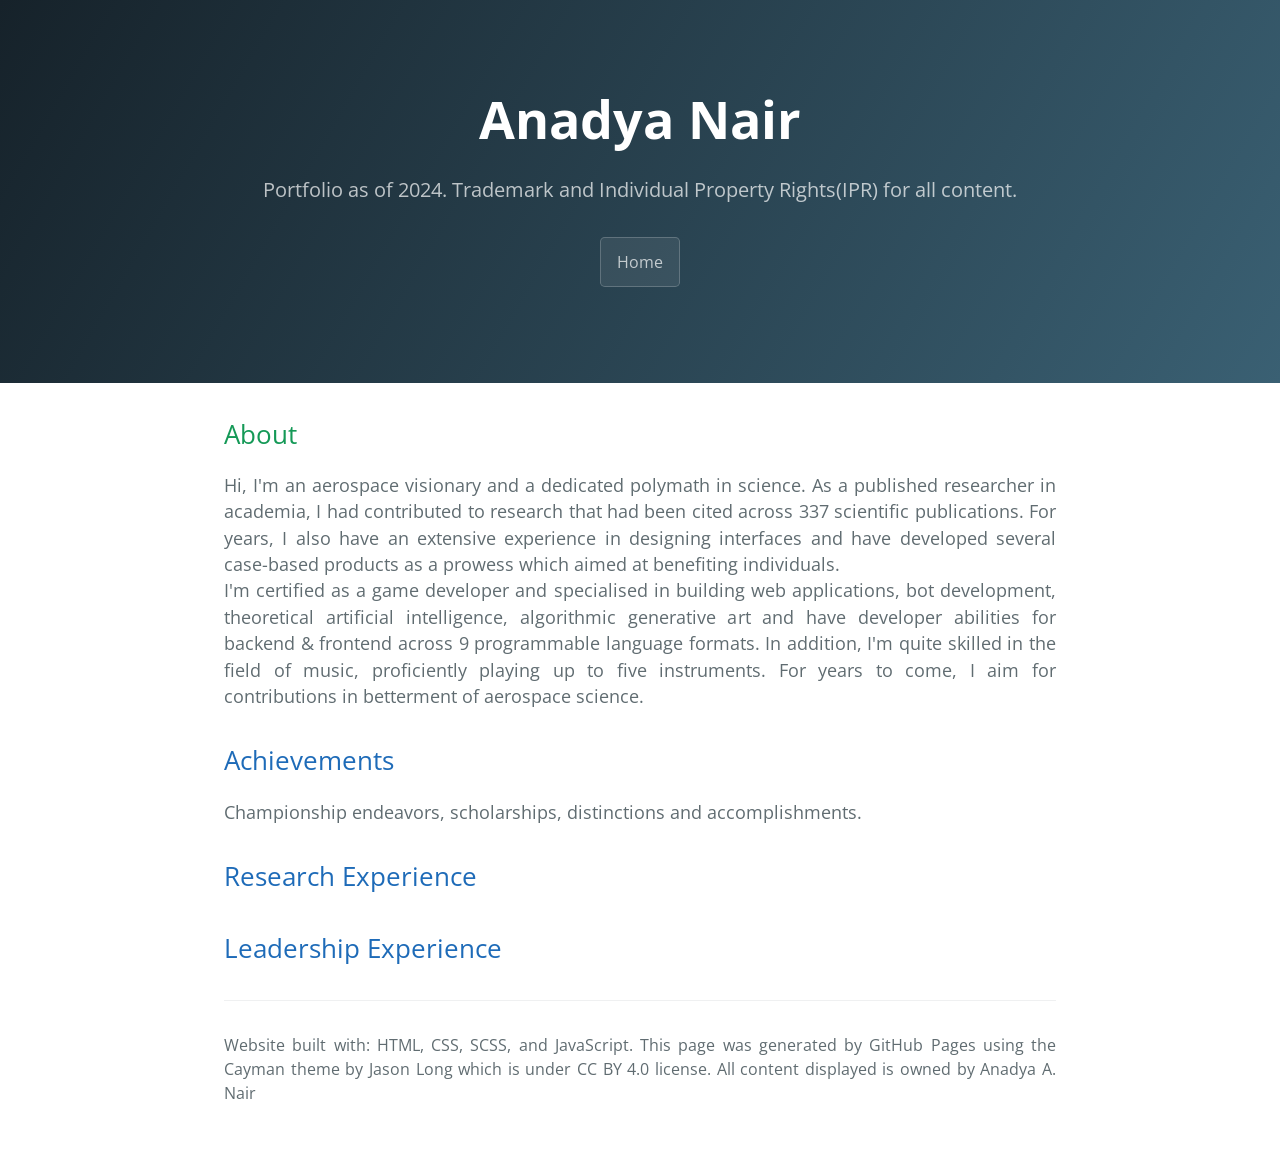
==== index.html @ ae8905ed "changes" ====
<!DOCTYPE html>
<html lang="en-us">

<head>
  <meta charset="UTF-8">
  <title>Anadya Nair</title>
  <meta name="viewport" content="width=device-width, initial-scale=1">
  <meta name="theme-color" content="#157878">
  <link rel="stylesheet" href="css/normalize.css">
  <link href='https://fonts.googleapis.com/css?family=Open+Sans:400,700' rel='stylesheet' type='text/css'>
  <link rel="stylesheet" href="css/cayman.css">
</head>

<body>
  <section class="page-header">
    <h1 class="project-name">Anadya Nair</h1>
    <h2 class="project-tagline">Portfolio as of 2024. Trademark and Individual Property Rights(IPR) for all content.
    </h2>
    <a href="https://anadyanair.github.io" class="btn">Home</a>
    <!-- <a href="#" class="btn">Download .zip</a>
    <a href="#" class="btn">Download .tar.gz</a> -->
  </section>

  <section class="main-content">
    <!-- <p>Text can be <strong>bold</strong>, <em>italic</em>, or <del>strikethrough</del>. <a
        href="https://github.com">Links</a> should be blue with no underlines (unless hovered over).</p>

    <p>There should be whitespace between paragraphs. There should be whitespace between paragraphs. There should be
      whitespace between paragraphs. There should be whitespace between paragraphs.</p>

    <p>There should be whitespace between paragraphs. There should be whitespace between paragraphs. There should be
      whitespace between paragraphs. There should be whitespace between paragraphs.</p>

    <blockquote>
      <p>There should be no margin above this first sentence.</p>

      <p>Blockquotes should be a lighter gray with a gray border along the left side.</p>

      <p>There should be no margin below this final sentence.</p>
    </blockquote> -->

    <h1>
      <a id="user-content-header-1" class="anchor" href="#header-1" aria-hidden="true"><span
          class="octicon octicon-link"></span></a>About
    </h1>

    <p>Hi, I'm an aerospace visionary and a dedicated polymath in science. As a published researcher in
      academia, I had contributed to research that had been cited across 337 scientific publications. For years, I
      also
      have an extensive experience in designing interfaces and have developed several case-based products as a prowess
      which aimed at
      benefiting individuals.
      <br>
      I'm certified as a game developer and specialised in building web applications, bot development, theoretical
      artificial intelligence, algorithmic generative art and have developer abilities for backend & frontend across 9
      programmable language formats. In addition, I'm quite skilled in the field of music,
      proficiently playing up to five instruments.
      For years to come, I aim for contributions in betterment of aerospace science.
    </p>

    <h2>
      <a id="user-content-header-2" class="anchor" href="/achievements.html" aria-hidden="true"><span
          class="octicon octicon-link"></span>Achievements</a>
    </h2>
    <p>Championship endeavors, scholarships, distinctions and accomplishments.</p>
    <!-- <p>Throughout my academic journey, I have cultivated a strong foundation of knowledge and skills across various
      disciplines. These experiences have not only honed my critical thinking abilities but also instilled in me a
      passion for lifelong learning. As I embark on new academic endeavors, I am eager to continue pushing the
      boundaries of my intellectual capabilities and making meaningful contributions to the academic community.
    </p> -->
    <h2>
      <a id="user-content-header-2" class="anchor" href="#header-2" aria-hidden="true"><span
          class="octicon octicon-link"></span>Research Experience</a>
    </h2>

    <h2>
      <a id="user-content-header-2" class="anchor" href="#header-2" aria-hidden="true"><span
          class="octicon octicon-link"></span>Leadership Experience</a>
    </h2>

    <footer class="site-footer">
      <p>Website built with: HTML, CSS, SCSS, and JavaScript. This page was generated by GitHub Pages using the Cayman
        theme by
        Jason Long which is under CC BY 4.0 license. All content displayed is owned by Anadya A. Nair</p>
    </footer>

  </section>

</body>

</html>
<!-- <h3>
      <a id="user-content-header-2" class="anchor" href="#header-2" aria-hidden="true"><span
          class="octicon octicon-link"></span></a>Citations
    </h3>

    <blockquote>
      <p>
      </p>
    </blockquote> -->

<!-- <h3>
      <a id="user-content-header-3" class="anchor" href="#header-3" aria-hidden="true"><span
          class="octicon octicon-link"></span></a>Header 3
    </h3>

    <pre><code>This is a code block following a header.</code></pre>

    <h4>
      <a id="user-content-header-4" class="anchor" href="#header-4" aria-hidden="true"><span
          class="octicon octicon-link"></span></a>Header 4
    </h4>

    <ul class="task-list">
      <li>This is an unordered list following a header.</li>
      <li>This is an unordered list following a header.</li>
      <li>This is an unordered list following a header.</li>
    </ul>

    <h5>
      <a id="user-content-header-5" class="anchor" href="#header-5" aria-hidden="true"><span
          class="octicon octicon-link"></span></a>Header 5
    </h5>

    <ol class="task-list">
      <li>This is an ordered list following a header.</li>
      <li>This is an ordered list following a header.</li>
      <li>This is an ordered list following a header.</li>
    </ol>

    <h6>
      <a id="user-content-header-6" class="anchor" href="#header-6" aria-hidden="true"><span
          class="octicon octicon-link"></span></a>Header 6
    </h6>

    <table>
      <thead>
        <tr>
          <th>What</th>
          <th>Follows</th>
        </tr>
      </thead>
      <tbody>
        <tr>
          <td>A table</td>
          <td>A header</td>
        </tr>
        <tr>
          <td>A table</td>
          <td>A header</td>
        </tr>
        <tr>
          <td>A table</td>
          <td>A header</td>
        </tr>
      </tbody>
    </table>

    <hr>

    <p>There's a horizontal rule above and below this.</p>

    <hr>

    <p>Here is an unordered list:</p>

    <ul class="task-list">
      <li>Salt-n-Pepa</li>
      <li>Bel Biv DeVoe</li>
      <li>Kid 'N Play</li>
    </ul>

    <p>And an ordered list:</p>

    <ol class="task-list">
      <li>Michael Jackson</li>
      <li>Michael Bolton</li>
      <li>Michael Bublé</li>
    </ol>

    <p>And an unordered task list:</p>

    <ul class="task-list">
      <li class="task-list-item">
        <input type="checkbox" class="task-list-item-checkbox" checked="" disabled=""> Create a sample markdown document
      </li>
      <li class="task-list-item">
        <input type="checkbox" class="task-list-item-checkbox" checked="" disabled=""> Add task lists to it
      </li>
      <li class="task-list-item">
        <input type="checkbox" class="task-list-item-checkbox" disabled=""> Take a vacation
      </li>
    </ul>

    <p>And a "mixed" task list:</p>

    <ul class="task-list">
      <li class="task-list-item">
        <input type="checkbox" class="task-list-item-checkbox" disabled=""> Steal underpants
      </li>
      <li>?</li>
      <li class="task-list-item">
        <input type="checkbox" class="task-list-item-checkbox" disabled=""> Profit!
      </li>
    </ul>

    <p>And a nested list:</p>

    <ul class="task-list">
      <li>Jackson 5

        <ul class="task-list">
          <li>Michael</li>
          <li>Tito</li>
          <li>Jackie</li>
          <li>Marlon</li>
          <li>Jermaine</li>
        </ul>
      </li>
      <li>TMNT

        <ul class="task-list">
          <li>Leonardo</li>
          <li>Michelangelo</li>
          <li>Donatello</li>
          <li>Raphael</li>
        </ul>
      </li>
    </ul>

    <p>Definition lists can be used with HTML syntax. Definition terms are bold and italic.</p>

    <dl>
      <dt>Name</dt>
      <dd>Godzilla</dd>
      <dt>Born</dt>
      <dd>1952</dd>
      <dt>Birthplace</dt>
      <dd>Japan</dd>
      <dt>Color</dt>
      <dd>Green</dd>
    </dl>

    <hr>

    <p>Tables should have bold headings and alternating shaded rows.</p>

    <table>
      <thead>
        <tr>
          <th>Artist</th>
          <th>Album</th>
          <th>Year</th>
        </tr>
      </thead>
      <tbody>
        <tr>
          <td>Michael Jackson</td>
          <td>Thriller</td>
          <td>1982</td>
        </tr>
        <tr>
          <td>Prince</td>
          <td>Purple Rain</td>
          <td>1984</td>
        </tr>
        <tr>
          <td>Beastie Boys</td>
          <td>License to Ill</td>
          <td>1986</td>
        </tr>
      </tbody>
    </table>

    <p>If a table is too wide, it should condense down and/or scroll horizontally.</p>

    <table>
      <thead>
        <tr>
          <th>Artist</th>
          <th>Album</th>
          <th>Year</th>
          <th>Label</th>
          <th>Awards</th>
          <th>Songs</th>
        </tr>
      </thead>
      <tbody>
        <tr>
          <td>Michael Jackson</td>
          <td>Thriller</td>
          <td>1982</td>
          <td>Epic Records</td>
          <td>Grammy Award for Album of the Year, American Music Award for Favorite Pop/Rock Album, American Music Award
            for Favorite Soul/R&amp;B Album, Brit Award for Best Selling Album, Grammy Award for Best Engineered Album,
            Non-Classical</td>
          <td>Wanna Be Startin' Somethin', Baby Be Mine, The Girl Is Mine, Thriller, Beat It, Billie Jean, Human Nature,
            P.Y.T. (Pretty Young Thing), The Lady in My Life</td>
        </tr>
        <tr>
          <td>Prince</td>
          <td>Purple Rain</td>
          <td>1984</td>
          <td>Warner Brothers Records</td>
          <td>Grammy Award for Best Score Soundtrack for Visual Media, American Music Award for Favorite Pop/Rock Album,
            American Music Award for Favorite Soul/R&amp;B Album, Brit Award for Best Soundtrack/Cast Recording, Grammy
            Award for Best Rock Performance by a Duo or Group with Vocal</td>
          <td>Let's Go Crazy, Take Me With U, The Beautiful Ones, Computer Blue, Darling Nikki, When Doves Cry, I Would
            Die 4 U, Baby I'm a Star, Purple Rain</td>
        </tr>
        <tr>
          <td>Beastie Boys</td>
          <td>License to Ill</td>
          <td>1986</td>
          <td>Mercury Records</td>
          <td>noawardsbutthistablecelliswide</td>
          <td>Rhymin &amp; Stealin, The New Style, She's Crafty, Posse in Effect, Slow Ride, Girls, (You Gotta) Fight
            for Your Right, No Sleep Till Brooklyn, Paul Revere, Hold It Now, Hit It, Brass Monkey, Slow and Low, Time
            to Get Ill</td>
        </tr>
      </tbody>
    </table>

    <hr>

    <p>Code snippets like <code>var foo = "bar";</code> can be shown inline.</p>

    <p>Also, <code>this should vertically align</code> <del><code>with this</code></del> <del>and this</del>.</p>

    <p>Code can also be shown in a block element.</p>

    <pre><code>var foo = "bar";
</code></pre>

    <p>Code can also use syntax highlighting.</p>

    <div class="highlight highlight-Javascript">
      <pre><span class="pl-k">var</span> foo <span class="pl-k">=</span> <span class="pl-s"><span class="pl-pds">"</span>bar<span class="pl-pds">"</span></span>;</pre>
    </div>

    <pre><code>Long, single-line code blocks should not wrap. They should horizontally scroll if they are too long. This line should be long enough to demonstrate this.</code></pre>

    <div class="highlight highlight-Javascript">
      <pre><span class="pl-k">var</span> foo <span class="pl-k">=</span> <span class="pl-s"><span class="pl-pds">"</span>The same thing is true for code with syntax highlighting. A single line of code should horizontally scroll if it is really long.<span class="pl-pds">"</span></span>;</pre>
    </div>

    <p>Inline code inside table cells should still be distinguishable.</p>

    <table>
      <thead>
        <tr>
          <th>Language</th>
          <th>Code</th>
        </tr>
      </thead>
      <tbody>
        <tr>
          <td>Javascript</td>
          <td><code>var foo = "bar";</code></td>
        </tr>
        <tr>
          <td>Ruby</td>
          <td><code>foo = "bar"</code></td>
        </tr>
      </tbody>
    </table>

    <hr>

    <p>Small images should be shown at their actual size.</p>

    <p><a
        href="https://camo.githubusercontent.com/16a9d5241f679b6429fc0597f10816dd2665bbb2/687474703a2f2f706c6163656b697474656e2e636f6d2f672f3330302f3230302f"
        target="_blank"><img
          src="https://camo.githubusercontent.com/16a9d5241f679b6429fc0597f10816dd2665bbb2/687474703a2f2f706c6163656b697474656e2e636f6d2f672f3330302f3230302f"
          alt="" data-canonical-src="https://placekitten.com/g/300/200/" style="max-width:100%;"></a></p>

    <p>Large images should always scale down and fit in the content container.</p>

    <p><a
        href="https://camo.githubusercontent.com/afe46418285497605cf4f6376b75f8c818658fb1/687474703a2f2f706c6163656b697474656e2e636f6d2f672f313230302f3830302f"
        target="_blank"><img
          src="https://camo.githubusercontent.com/afe46418285497605cf4f6376b75f8c818658fb1/687474703a2f2f706c6163656b697474656e2e636f6d2f672f313230302f3830302f"
          alt="" data-canonical-src="https://placekitten.com/g/1200/800/" style="max-width:100%;"></a></p>

    <pre><code>This is the final element on the page and there should be no margin below this.</code></pre> -->
---- css/cayman.css ----
* {
  box-sizing: border-box; 
  /* text-align: justify;
  text-justify: inter-word; */
}

body {
  padding: 0;
  margin: 0;
  font-family: "Open Sans", "Helvetica Neue", Helvetica, Arial, sans-serif;
  font-size: 16px;
  line-height: 1.5;
  color: #606c71; }

a {
  color: #1e6bb8;
  text-decoration: none; }
  a:hover {
    text-decoration: underline; }

.btn {
  display: inline-block;
  margin-bottom: 1rem;
  color: rgba(255, 255, 255, 0.7);
  background-color: rgba(255, 255, 255, 0.08);
  border-color: rgba(255, 255, 255, 0.2);
  border-style: solid;
  border-width: 1px;
  border-radius: 0.3rem;
  transition: color 0.2s, background-color 0.2s, border-color 0.2s; }
  .btn:hover {
    color: rgba(255, 255, 255, 0.8);
    text-decoration: none;
    background-color: rgba(255, 255, 255, 0.2);
    border-color: rgba(255, 255, 255, 0.3); }
  .btn + .btn {
    margin-left: 1rem; }
  @media screen and (min-width: 64em) {
    .btn {
      padding: 0.75rem 1rem; } }
  @media screen and (min-width: 42em) and (max-width: 64em) {
    .btn {
      padding: 0.6rem 0.9rem;
      font-size: 0.9rem; } }
  @media screen and (max-width: 42em) {
    .btn {
      display: block;
      width: 100%;
      padding: 0.75rem;
      font-size: 0.9rem; }
      .btn + .btn {
        margin-top: 1rem;
        margin-left: 0; } }

.page-header {
  color: #fff;
  text-align: center;
  background-color: #159957;
  background-image: linear-gradient(120deg, #16222A, #3A6073); }
  @media screen and (min-width: 64em) {
    .page-header {
      padding: 5rem 6rem; } }
  @media screen and (min-width: 42em) and (max-width: 64em) {
    .page-header {
      padding: 3rem 4rem; } }
  @media screen and (max-width: 42em) {
    .page-header {
      padding: 2rem 1rem; } }

.project-name {
  margin-top: 0;
  margin-bottom: 0.1rem; }
  @media screen and (min-width: 64em) {
    .project-name {
      font-size: 3.25rem; } }
  @media screen and (min-width: 42em) and (max-width: 64em) {
    .project-name {
      font-size: 2.25rem; } }
  @media screen and (max-width: 42em) {
    .project-name {
      font-size: 1.75rem; } }

.project-tagline {
  margin-bottom: 2rem;
  font-weight: normal;
  opacity: 0.7; }
  @media screen and (min-width: 64em) {
    .project-tagline {
      font-size: 1.25rem; } }
  @media screen and (min-width: 42em) and (max-width: 64em) {
    .project-tagline {
      font-size: 1.15rem; } }
  @media screen and (max-width: 42em) {
    .project-tagline {
      font-size: 1rem; } }

.main-content {
  word-wrap: break-word; }
  .main-content :first-child {
    margin-top: 0; }
  @media screen and (min-width: 64em) {
    .main-content {
      max-width: 64rem;
      padding: 2rem 6rem;
      margin: 0 auto;
      font-size: 1.1rem; } }
  @media screen and (min-width: 42em) and (max-width: 64em) {
    .main-content {
      padding: 2rem 4rem;
      font-size: 1.1rem; } }
  @media screen and (max-width: 42em) {
    .main-content {
      padding: 2rem 1rem;
      font-size: 1rem; } }
  .main-content img {
    max-width: 100%; }
  .main-content h1,
  .main-content h2,
  .main-content h3,
  .main-content h4,
  .main-content h5,
  .main-content h6 {
    margin-top: 2rem;
    margin-bottom: 1rem;
    font-weight: normal;
    color: #159957; }
  .main-content p {
    text-align: justify;
    text-justify: inter-word;
    margin-bottom: 1em; }
  .main-content code {
    padding: 2px 4px;
    font-family: Consolas, "Liberation Mono", Menlo, Courier, monospace;
    font-size: 0.9rem;
    color: #567482;
    background-color: #f3f6fa;
    border-radius: 0.3rem; }
  .main-content pre {
    padding: 0.8rem;
    margin-top: 0;
    margin-bottom: 1rem;
    font: 1rem Consolas, "Liberation Mono", Menlo, Courier, monospace;
    color: #567482;
    word-wrap: normal;
    background-color: #f3f6fa;
    border: solid 1px #dce6f0;
    border-radius: 0.3rem; }
    .main-content pre > code {
      padding: 0;
      margin: 0;
      font-size: 0.9rem;
      color: #567482;
      word-break: normal;
      white-space: pre;
      background: transparent;
      border: 0; }
  .main-content .highlight {
    margin-bottom: 1rem; }
    .main-content .highlight pre {
      margin-bottom: 0;
      word-break: normal; }
  .main-content .highlight pre,
  .main-content pre {
    padding: 0.8rem;
    overflow: auto;
    font-size: 0.9rem;
    line-height: 1.45;
    border-radius: 0.3rem;
    -webkit-overflow-scrolling: touch; }
  .main-content pre code,
  .main-content pre tt {
    display: inline;
    max-width: initial;
    padding: 0;
    margin: 0;
    overflow: initial;
    line-height: inherit;
    word-wrap: normal;
    background-color: transparent;
    border: 0; }
    .main-content pre code:before, .main-content pre code:after,
    .main-content pre tt:before,
    .main-content pre tt:after {
      content: normal; }
  .main-content ul,
  .main-content ol {
    margin-top: 0; }
  .main-content blockquote {
    padding: 0 1rem;
    margin-left: 0;
    color: #819198;
    border-left: 0.3rem solid #dce6f0; }
    .main-content blockquote > :first-child {
      margin-top: 0; }
    .main-content blockquote > :last-child {
      margin-bottom: 0; }
  .main-content table {
    display: block;
    width: 100%;
    overflow: auto;
    word-break: normal;
    word-break: keep-all;
    -webkit-overflow-scrolling: touch; }
    .main-content table th {
      font-weight: bold; }
    .main-content table th,
    .main-content table td {
      padding: 0.5rem 1rem;
      border: 1px solid #e9ebec; }
  .main-content dl {
    padding: 0; }
    .main-content dl dt {
      padding: 0;
      margin-top: 1rem;
      font-size: 1rem;
      font-weight: bold; }
    .main-content dl dd {
      padding: 0;
      margin-bottom: 1rem; }
  .main-content hr {
    height: 2px;
    padding: 0;
    margin: 1rem 0;
    background-color: #eff0f1;
    border: 0; }

.site-footer {
  padding-top: 2rem;
  margin-top: 2rem;
  border-top: solid 1px #eff0f1; }
  @media screen and (min-width: 64em) {
    .site-footer {
      font-size: 1rem; } }
  @media screen and (min-width: 42em) and (max-width: 64em) {
    .site-footer {
      font-size: 1rem; } }
  @media screen and (max-width: 42em) {
    .site-footer {
      font-size: 0.9rem; } }

.site-footer-owner {
  display: block;
  font-weight: bold; }

.site-footer-credits {
  color: #819198; }
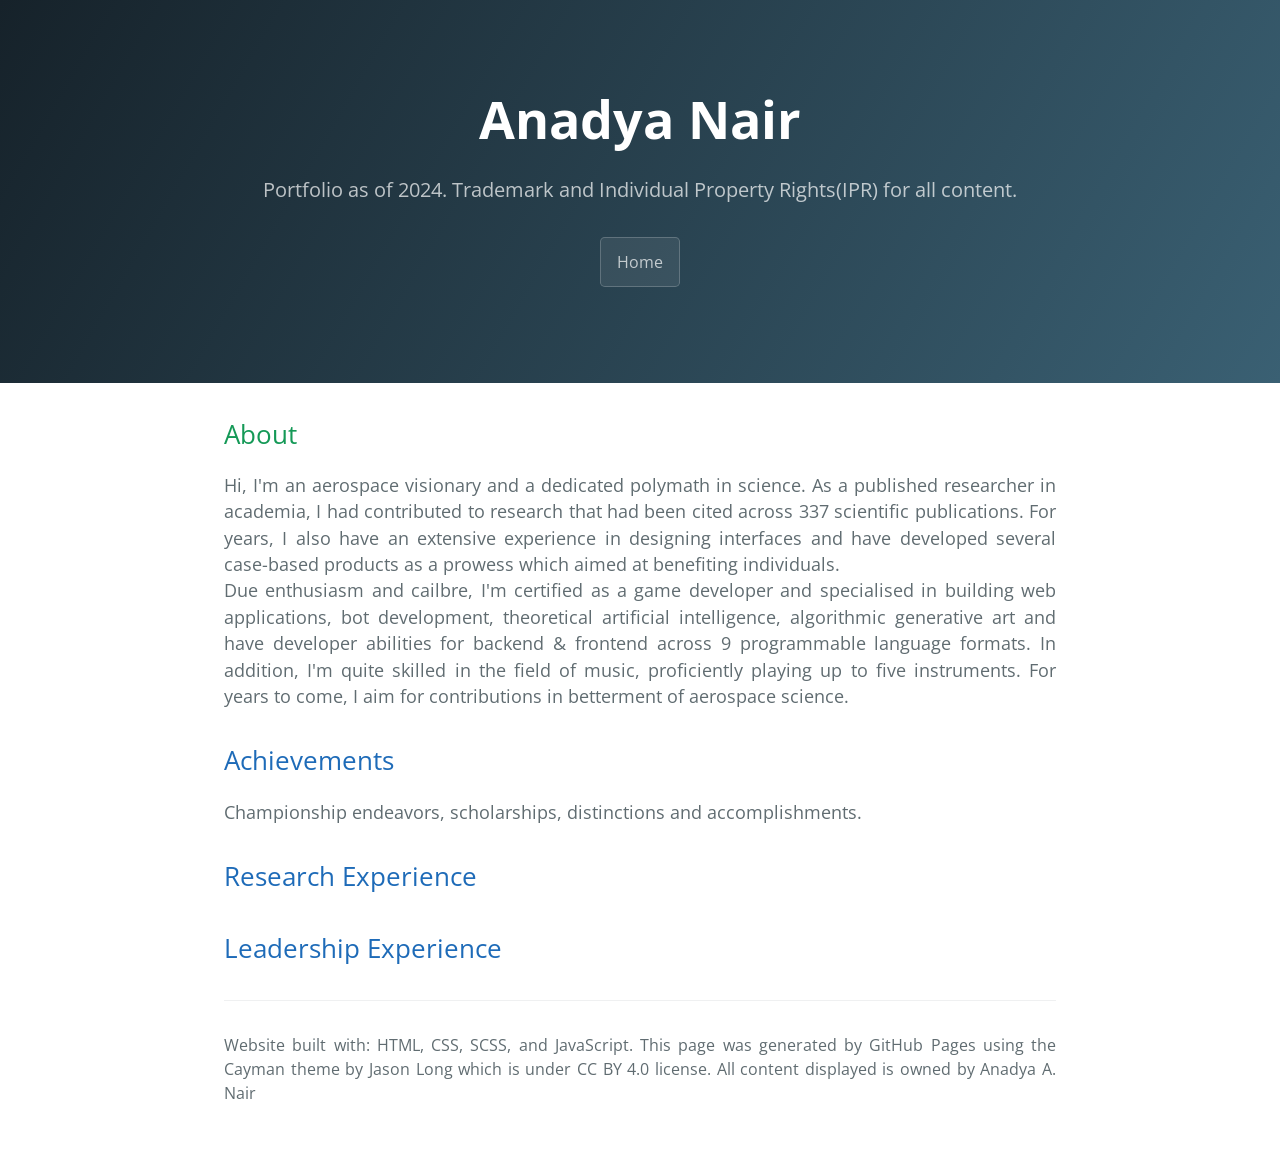
==== commit c0c5ef92: "changes" ====
--- a/index.html
+++ b/index.html
@@ -2,6 +2,16 @@
 <html lang="en-us">
 
 <head>
+  <!-- Google Tag Manager -->
+  <script>(function (w, d, s, l, i) {
+      w[l] = w[l] || []; w[l].push({
+        'gtm.start':
+          new Date().getTime(), event: 'gtm.js'
+      }); var f = d.getElementsByTagName(s)[0],
+        j = d.createElement(s), dl = l != 'dataLayer' ? '&l=' + l : ''; j.async = true; j.src =
+          'https://www.googletagmanager.com/gtm.js?id=' + i + dl; f.parentNode.insertBefore(j, f);
+    })(window, document, 'script', 'dataLayer', 'GTM-KFLZ27CW');</script>
+  <!-- End Google Tag Manager -->
   <meta charset="UTF-8">
   <title>Anadya Nair</title>
   <meta name="viewport" content="width=device-width, initial-scale=1">
@@ -9,9 +19,36 @@
   <link rel="stylesheet" href="css/normalize.css">
   <link href='https://fonts.googleapis.com/css?family=Open+Sans:400,700' rel='stylesheet' type='text/css'>
   <link rel="stylesheet" href="css/cayman.css">
+
+  <!-- Primary Meta Tags -->
+  <meta name="title" content="Anadya Nair" />
+  <meta name="description"
+    content="He's an aerospace visionary, a 2020 certified developer, and an achieving polymath with expertise in building web applications, bot development, theoretical artificial intelligence, algorithmic generative art and music." />
+
+  <!-- Open Graph / Facebook -->
+  <meta property="og:type" content="website" />
+  <meta property="og:url" content="https://anadyanair.github.io/" />
+  <meta property="og:title" content="Anadya Nair" />
+  <meta property="og:description"
+    content="He's an aerospace visionary, a 2020 certified developer, and an achieving polymath with expertise in building web applications, bot development, theoretical artificial intelligence, algorithmic generative art and music." />
+  <!-- <meta property="og:image" content="https://metatags.io/images/meta-tags.png" /> -->
+
+  <!-- Twitter -->
+  <!-- <meta property="twitter:card" content="summary_large_image" /> -->
+  <meta property="twitter:url" content="https://anadyanair.github.io/" />
+  <meta property="twitter:title" content="Anadya Nair" />
+  <meta property="twitter:description"
+    content="He's an aerospace visionary, a 2020 certified developer, and an achieving polymath with expertise in building web applications, bot development, theoretical artificial intelligence, algorithmic generative art and music." />
+  <!-- <meta property="twitter:image" content="https://metatags.io/images/meta-tags.png" /> -->
+
+  <!-- Meta Tags Generated with https://metatags.io -->
 </head>
 
 <body>
+  <!-- Google Tag Manager (noscript) -->
+  <noscript><iframe src="https://www.googletagmanager.com/ns.html?id=GTM-KFLZ27CW" height="0" width="0"
+      style="display:none;visibility:hidden"></iframe></noscript>
+  <!-- End Google Tag Manager (noscript) -->
   <section class="page-header">
     <h1 class="project-name">Anadya Nair</h1>
     <h2 class="project-tagline">Portfolio as of 2024. Trademark and Individual Property Rights(IPR) for all content.
@@ -51,7 +88,8 @@
       which aimed at
       benefiting individuals.
       <br>
-      I'm certified as a game developer and specialised in building web applications, bot development, theoretical
+      Due enthusiasm and cailbre, I'm certified as a game developer and specialised in building web applications, bot
+      development, theoretical
       artificial intelligence, algorithmic generative art and have developer abilities for backend & frontend across 9
       programmable language formats. In addition, I'm quite skilled in the field of music,
       proficiently playing up to five instruments.
@@ -69,7 +107,7 @@
       boundaries of my intellectual capabilities and making meaningful contributions to the academic community.
     </p> -->
     <h2>
-      <a id="user-content-header-2" class="anchor" href="#header-2" aria-hidden="true"><span
+      <a id="user-content-header-2" class="anchor" href="/research.html" aria-hidden="true"><span
           class="octicon octicon-link"></span>Research Experience</a>
     </h2>
 
